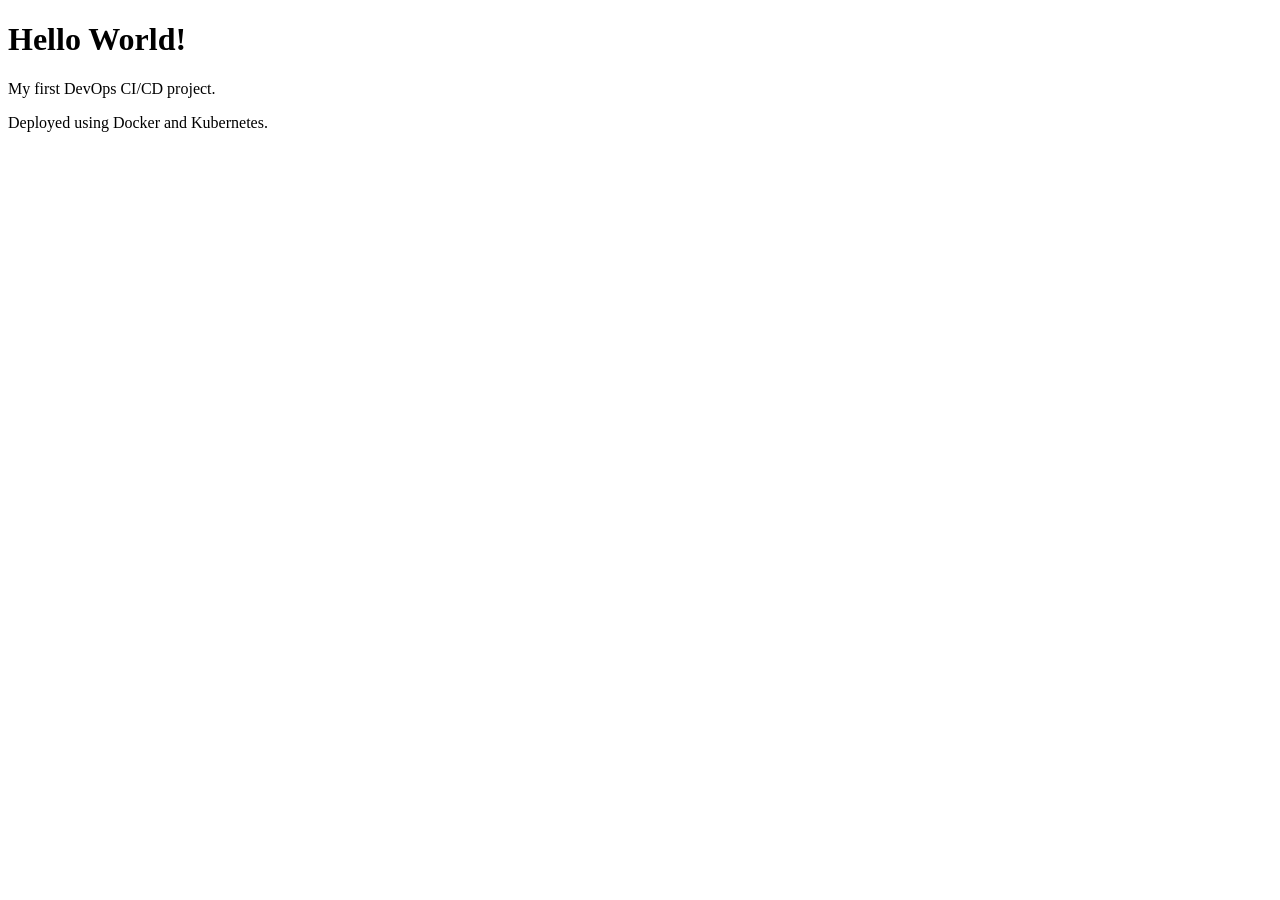
==== src/index.html @ cb511424 "Initial commit - add DevOps pipeline and manifests" ====
<!DOCTYPE html>
<html lang="en">
<head>
    <meta charset="UTF-8">
    <meta name="viewport" content="width=device-width, initial-scale=1.0">
    <title>Hello World - DevOps</title>
</head>
<body>
    <h1>Hello World!</h1>
    <p>My first DevOps CI/CD project.</p>
    <p>Deployed using Docker and Kubernetes.</p>
</body>
</html>
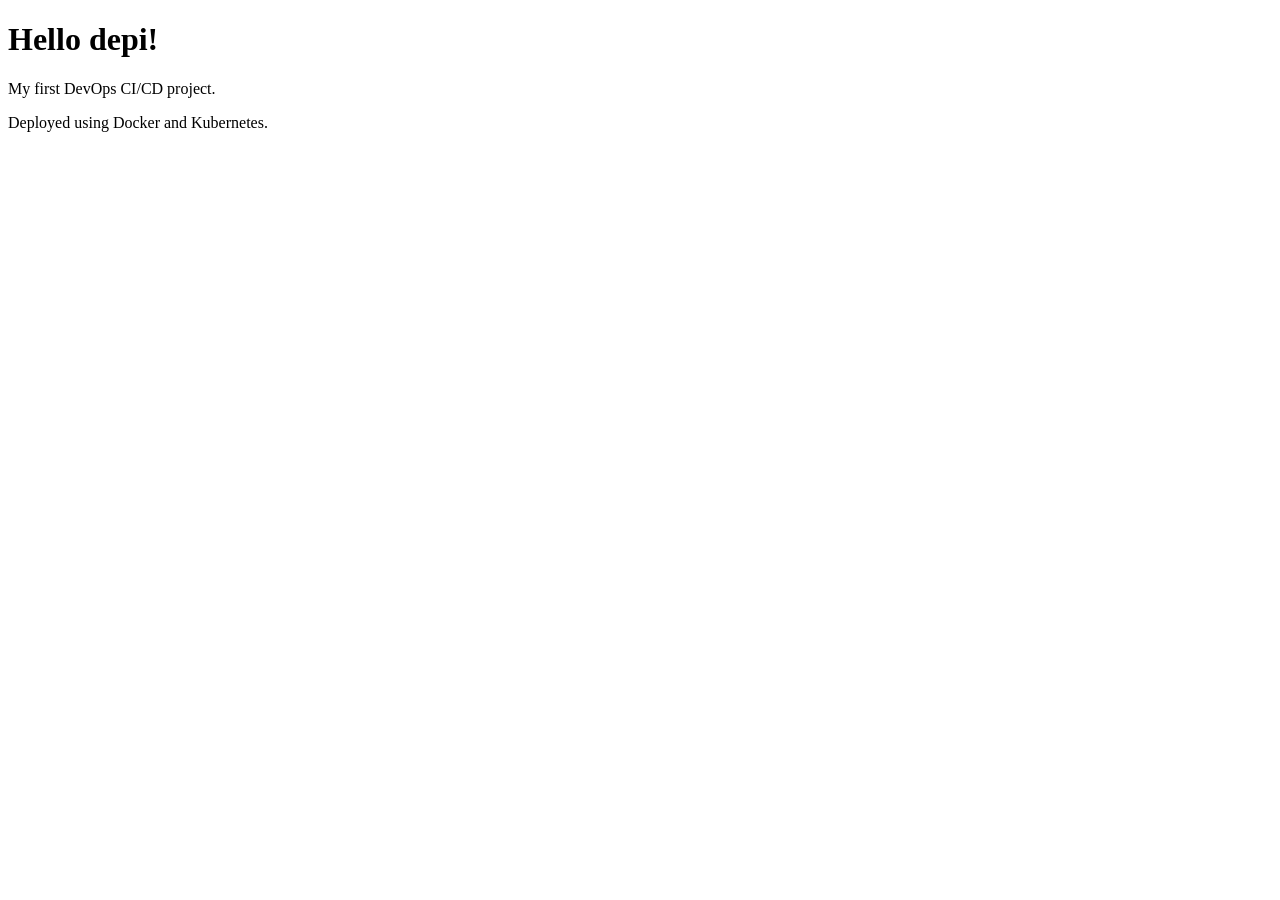
==== commit 9b999c48: "Update project files and configuration" ====
--- a/src/index.html
+++ b/src/index.html
@@ -6,7 +6,7 @@
     <title>Hello World - DevOps</title>
 </head>
 <body>
-    <h1>Hello World!</h1>
+    <h1>Hello depi!</h1>
     <p>My first DevOps CI/CD project.</p>
     <p>Deployed using Docker and Kubernetes.</p>
 </body>
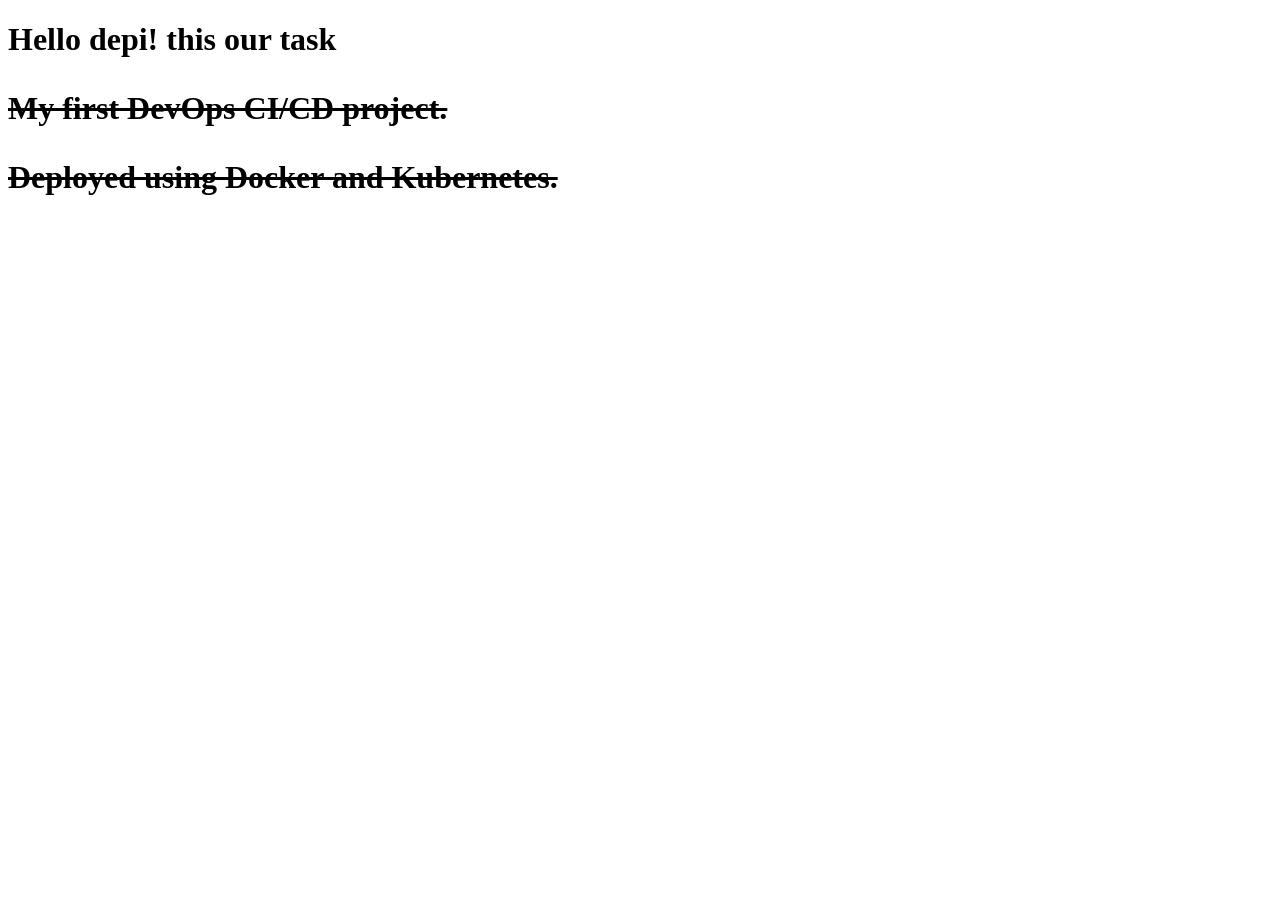
==== commit 78469134: "Test webhook automation" ====
--- a/src/index.html
+++ b/src/index.html
@@ -6,7 +6,7 @@
     <title>Hello World - DevOps</title>
 </head>
 <body>
-    <h1>Hello depi!</h1>
+    <h1>Hello depi! this our task<s/h1>
     <p>My first DevOps CI/CD project.</p>
     <p>Deployed using Docker and Kubernetes.</p>
 </body>
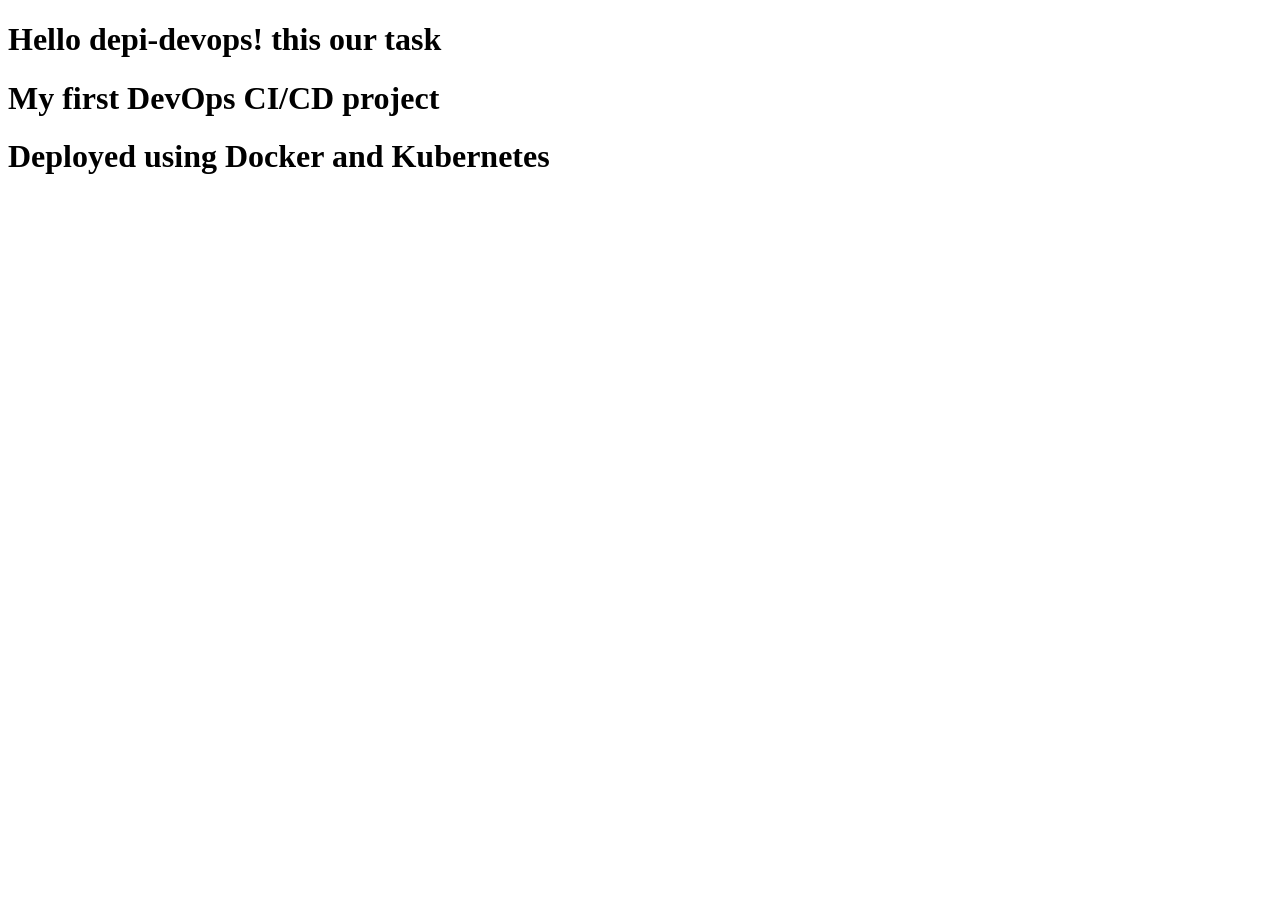
==== commit 3300274c: "Update index.html" ====
--- a/src/index.html
+++ b/src/index.html
@@ -6,8 +6,8 @@
     <title>Hello World - DevOps</title>
 </head>
 <body>
-    <h1>Hello depi! this our task<s/h1>
-    <p>My first DevOps CI/CD project.</p>
-    <p>Deployed using Docker and Kubernetes.</p>
+    <h1>Hello depi-devops! this our task</h1>
+    <h1>My first DevOps CI/CD project</h1>
+    <h1>Deployed using Docker and Kubernetes</h1>
 </body>
 </html>
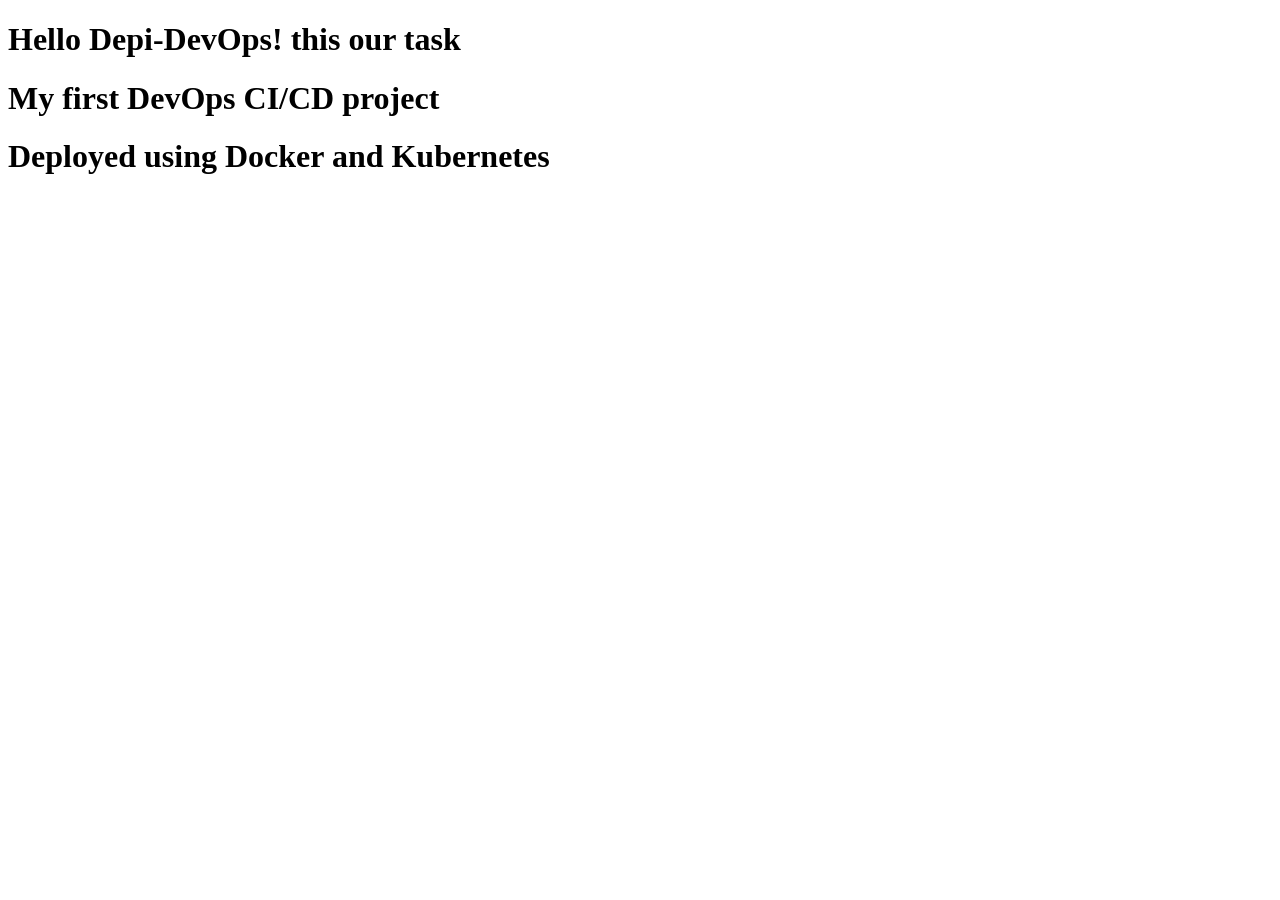
==== commit ae5c11b9: "Update index.html" ====
--- a/src/index.html
+++ b/src/index.html
@@ -6,7 +6,7 @@
     <title>Hello World - DevOps</title>
 </head>
 <body>
-    <h1>Hello depi-devops! this our task</h1>
+    <h1>Hello Depi-DevOps! this our task</h1>
     <h1>My first DevOps CI/CD project</h1>
     <h1>Deployed using Docker and Kubernetes</h1>
 </body>
